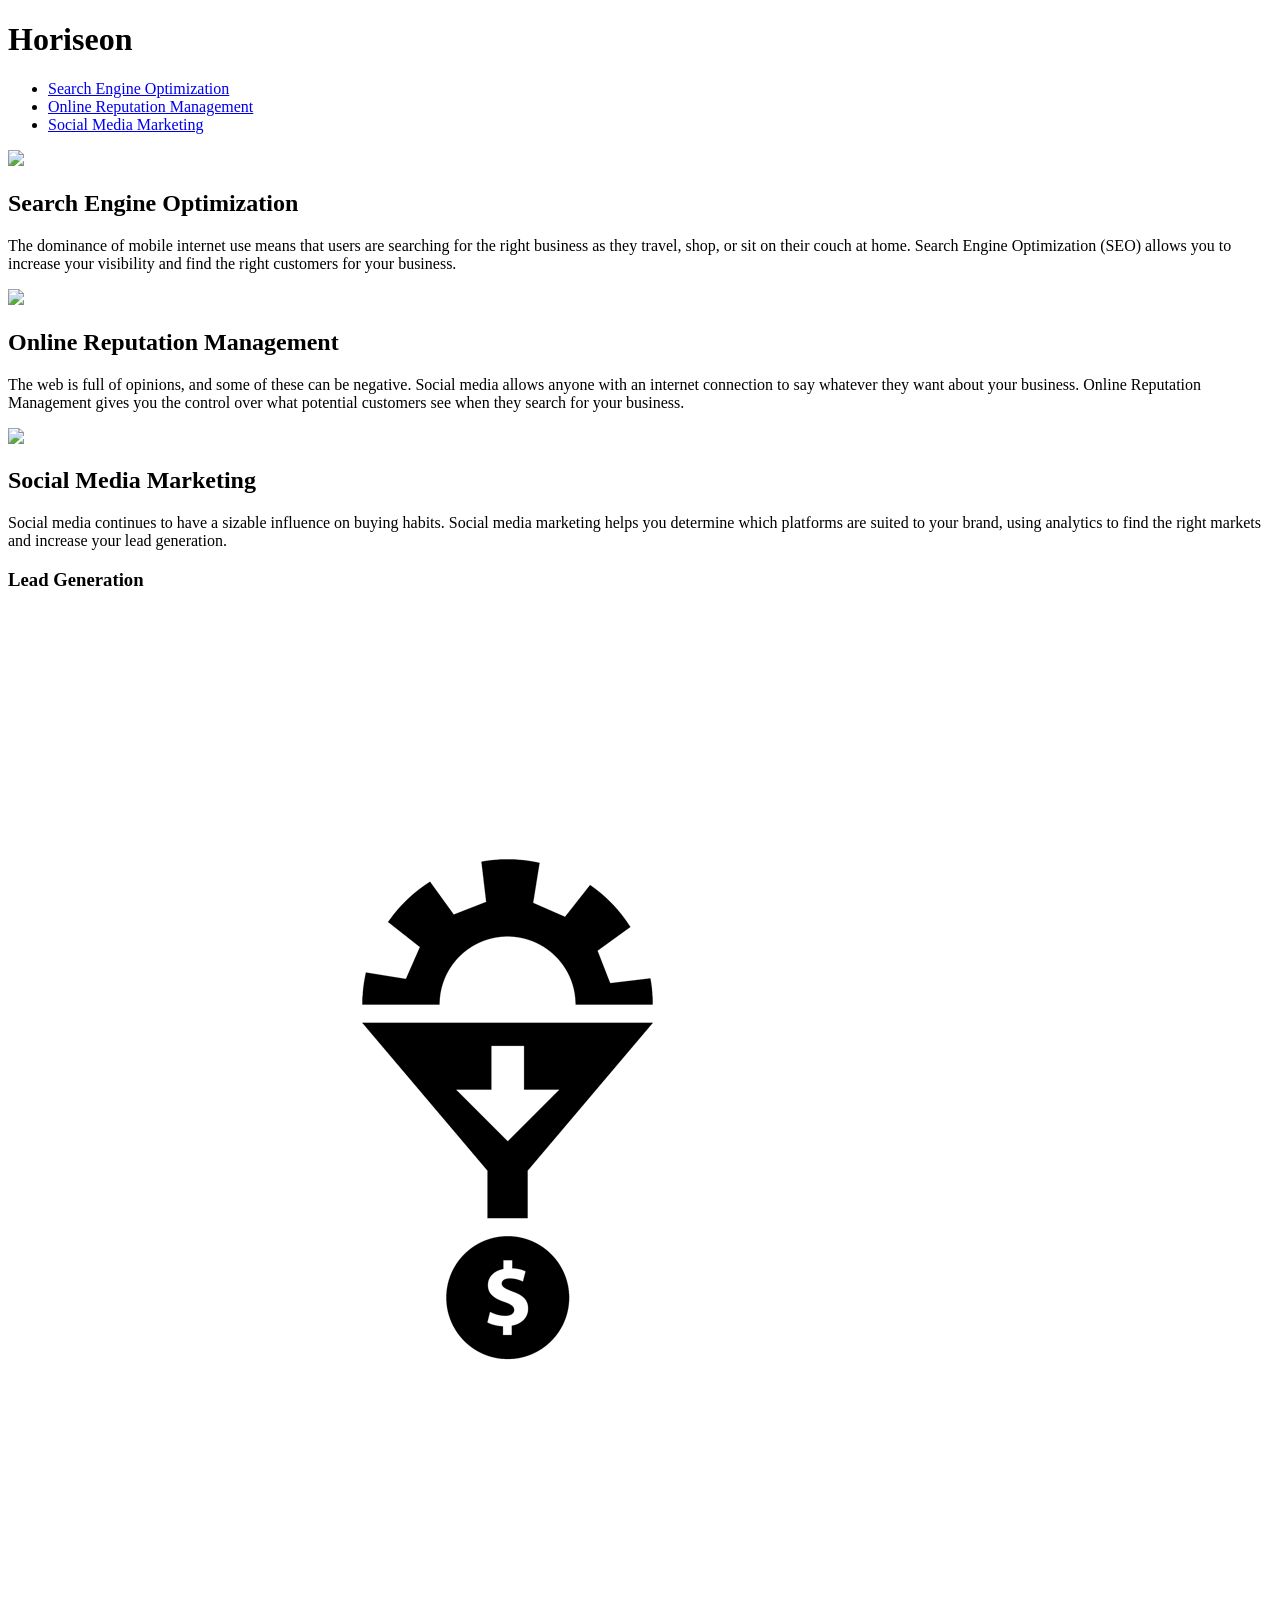
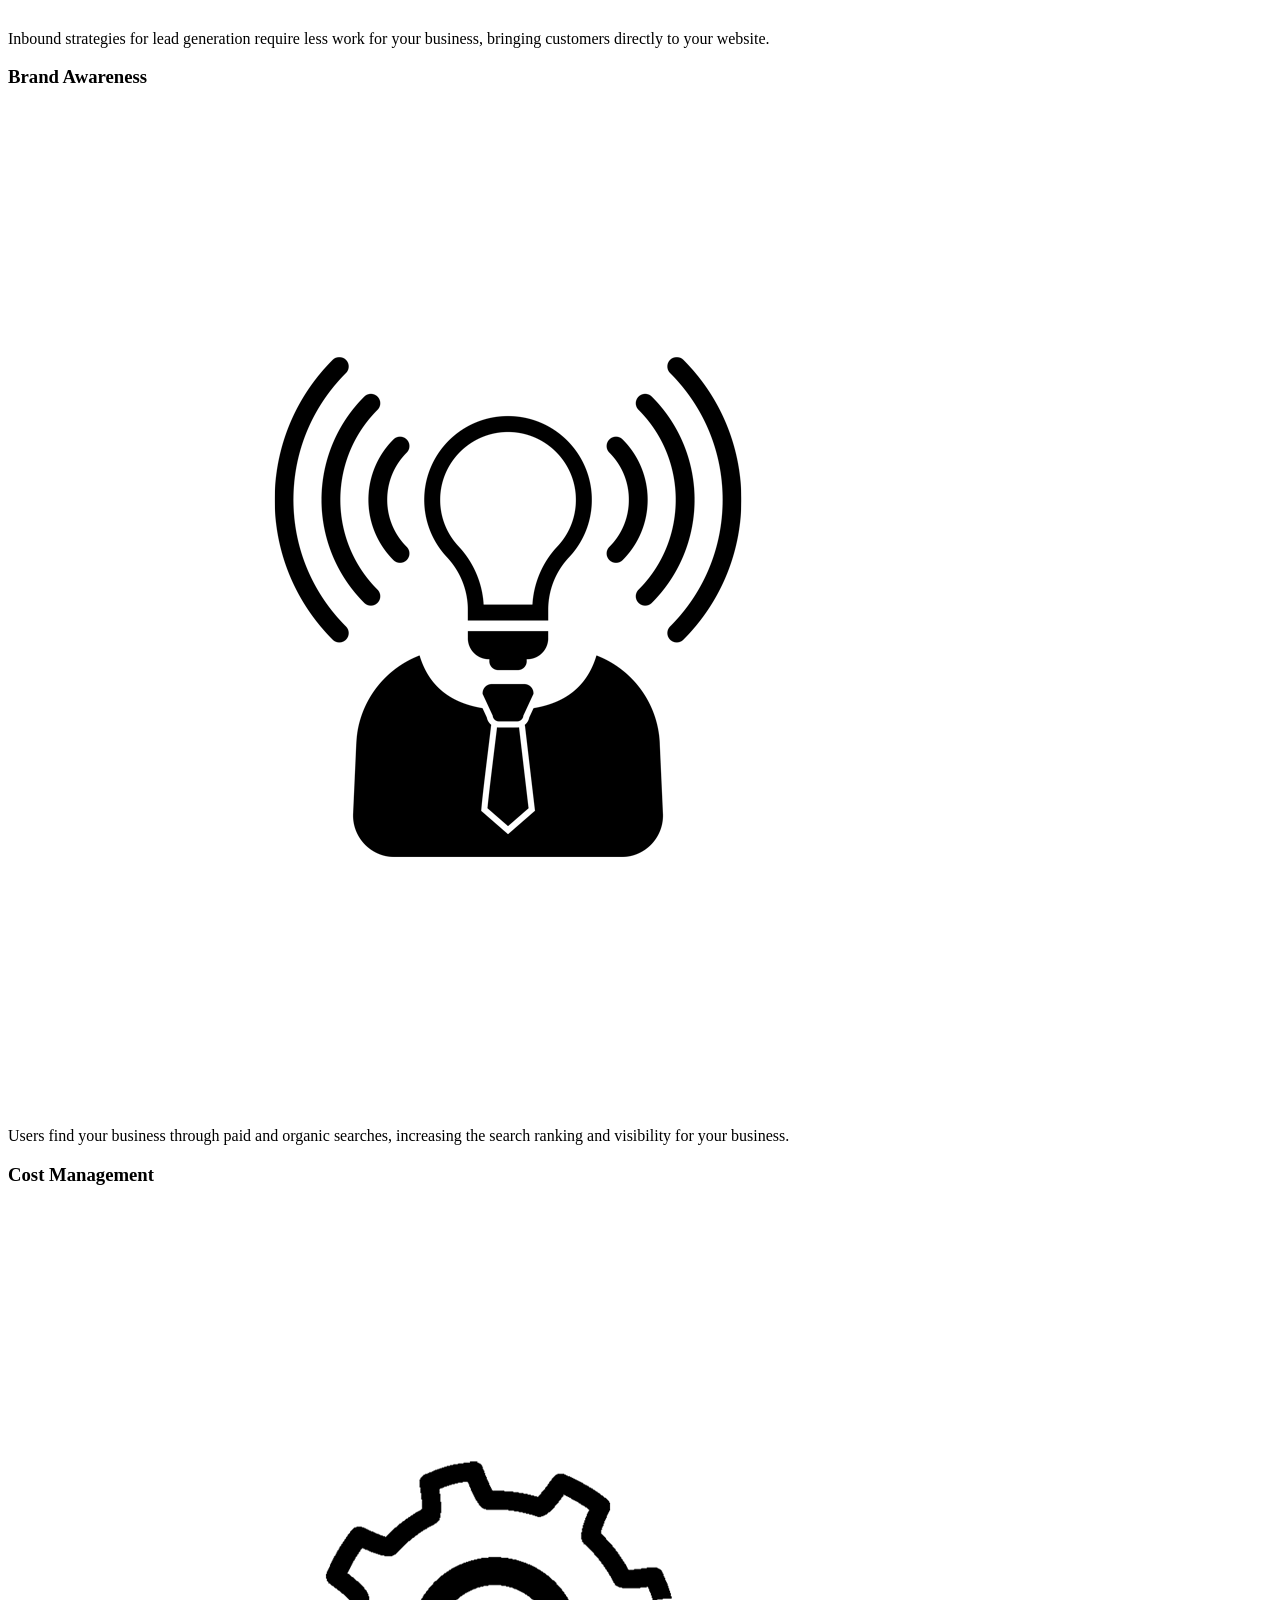
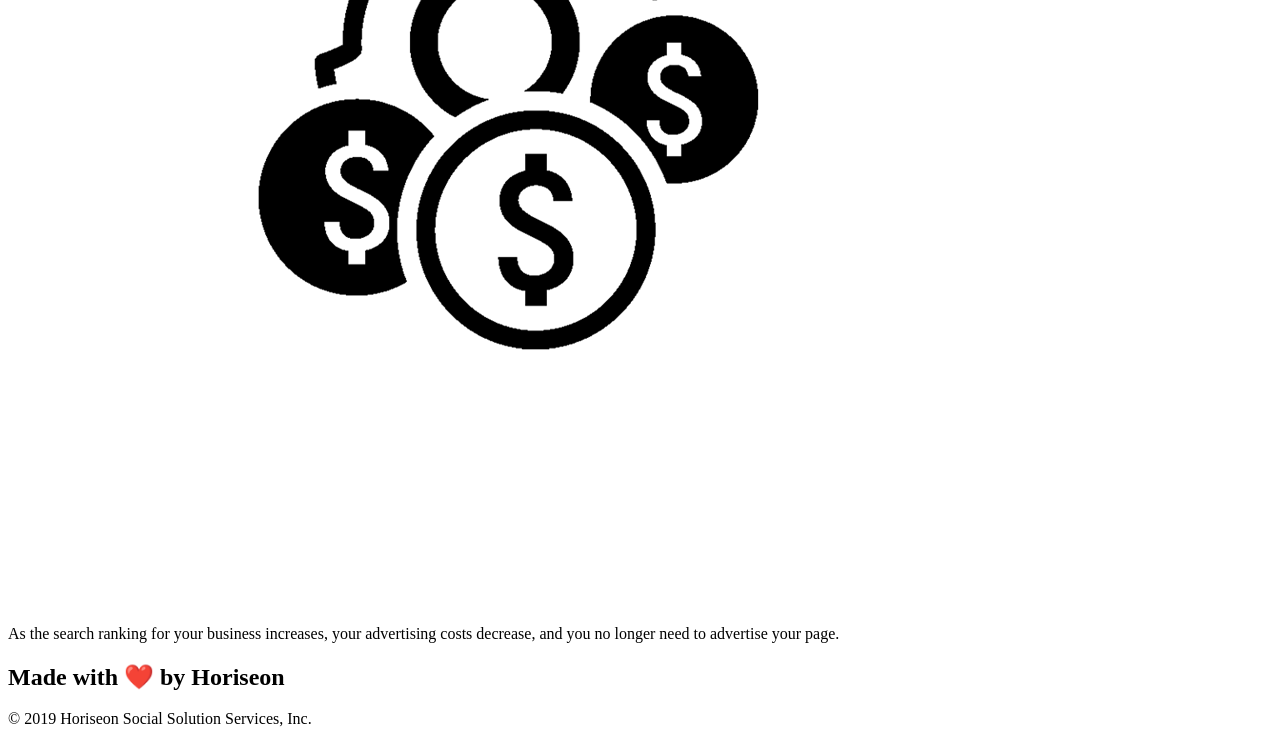
==== Develop/index.html @ c03821a4 "Cloned Starter Code to Repo" ====
<!DOCTYPE html>
<html lang="en-us">

<head>
    <meta charset="UTF-8" />
    <link rel="stylesheet" href="./assets/css/style.css">
    <title>website</title>
</head>

<body>
    <div class="header">
        <h1>Hori<span class="seo">seo</span>n</h1>
        <div>
            <ul>
                <li>
                    <a href="#search-engine-optimization">Search Engine Optimization</a>
                </li>
                <li>
                    <a href="#online-reputation-management">Online Reputation Management</a>
                </li>
                <li>
                    <a href="#social-media-marketing">Social Media Marketing</a>
                </li>
            </ul>
        </div>
    </div>
    <div class="hero"></div>
    <div class="content">
        <div class="search-engine-optimization">
            <img src="./assets/images/search-engine-optimization.jpg" class="float-left" />
            <h2>Search Engine Optimization</h2>
            <p>
                The dominance of mobile internet use means that users are searching for the right business as they travel, shop, or sit on their couch at home. Search Engine Optimization (SEO) allows you to increase your visibility and find the right customers for your business.
            </p>
        </div>
        <div id="online-reputation-management" class="online-reputation-management">
            <img src="./assets/images/online-reputation-management.jpg" class="float-right" />
            <h2>Online Reputation Management</h2>
            <p>
                The web is full of opinions, and some of these can be negative. Social media allows anyone with an internet connection to say whatever they want about your business. Online Reputation Management gives you the control over what potential customers see when they search for your business.
            </p>
        </div>
        <div id="social-media-marketing" class="social-media-marketing">
            <img src="./assets/images/social-media-marketing.jpg" class="float-left" />
            <h2>Social Media Marketing</h2>
            <p>
                Social media continues to have a sizable influence on buying habits. Social media marketing helps you determine which platforms are suited to your brand, using analytics to find the right markets and increase your lead generation.
            </p>
        </div>
    </div>
    <div class="benefits">
        <div class="benefit-lead">
            <h3>Lead Generation</h3>
            <img src="./assets/images/lead-generation.png" />
            <p>
                Inbound strategies for lead generation require less work for your business, bringing customers directly to your website.
            </p>
        </div>
        <div class="benefit-brand">
            <h3>Brand Awareness</h3>
            <img src="./assets/images/brand-awareness.png" />
            <p>
                Users find your business through paid and organic searches, increasing the search ranking and visibility for your business.
            </p>
        </div>
        <div class="benefit-cost">
            <h3>Cost Management</h3>
            <img src="./assets/images/cost-management.png"></img>
            <p>
                As the search ranking for your business increases, your advertising costs decrease, and you no longer need to advertise your page.
            </p>
        </div>
    </div>
    <div class="footer">
        <h2>Made with ❤️️ by Horiseon</h2>
        <p>
            &copy; 2019 Horiseon Social Solution Services, Inc.
        </p>
    </div>
</body>

</html>
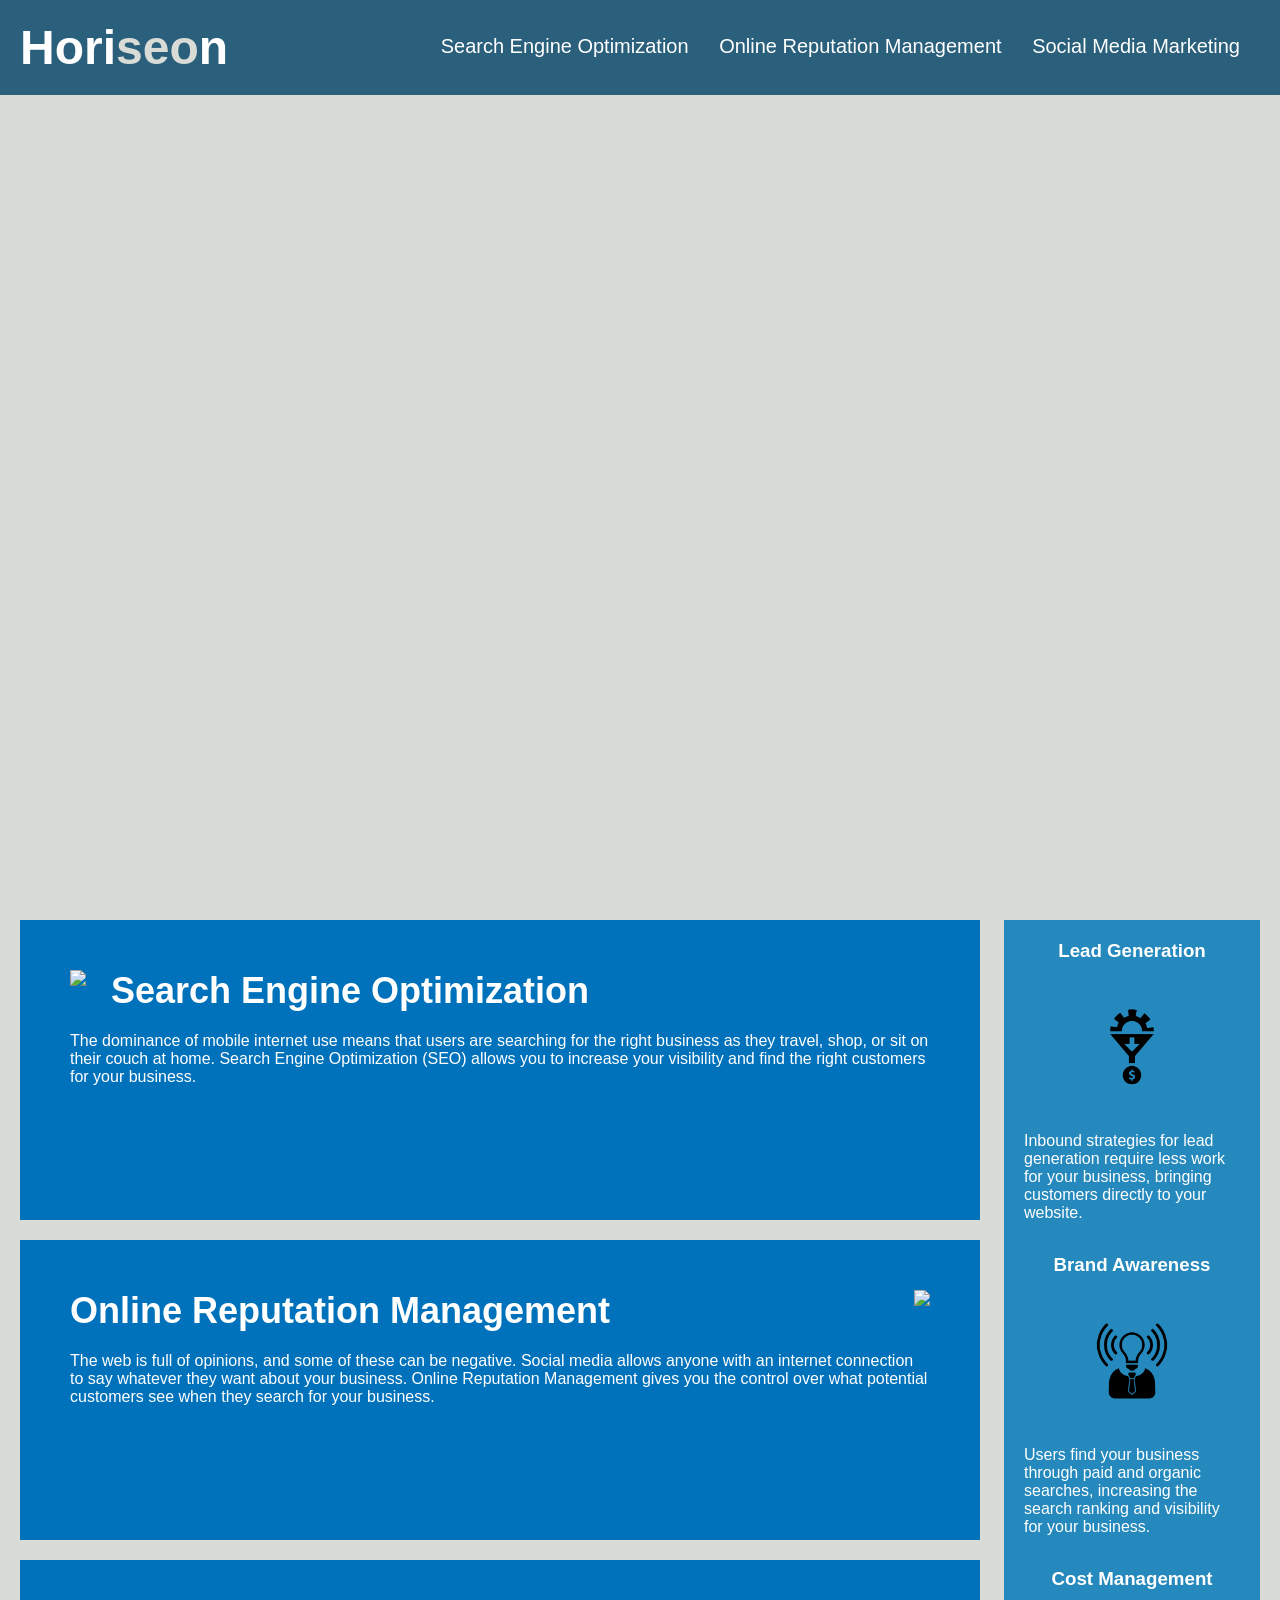
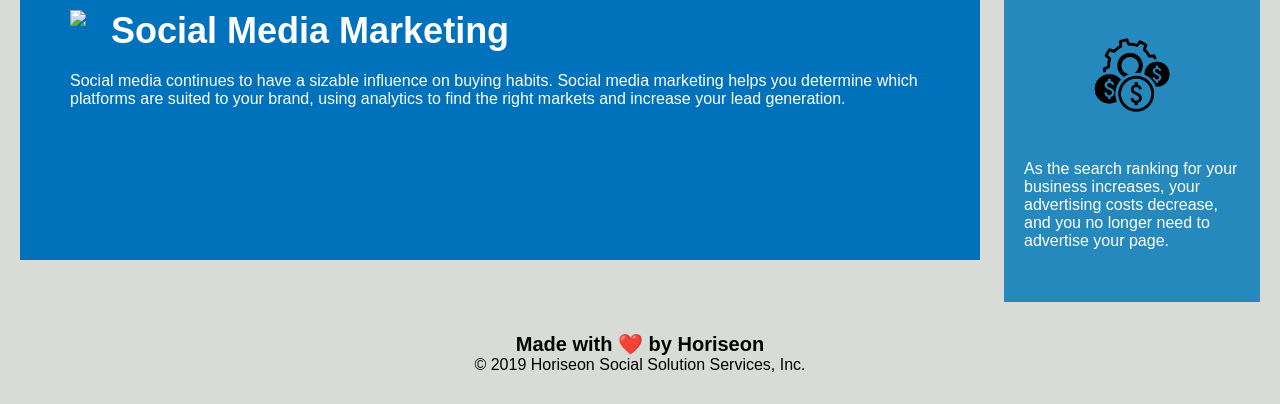
==== commit ccaf8f97: "Changed title to Horiseon, created header and nav elements and updated in CSS to match" ====
--- a/Develop/index.html
+++ b/Develop/index.html
@@ -4,13 +4,13 @@
 <head>
     <meta charset="UTF-8" />
     <link rel="stylesheet" href="./assets/css/style.css">
-    <title>website</title>
+    <title>Horiseon</title>
 </head>
 
 <body>
-    <div class="header">
+    <header class="header">
         <h1>Hori<span class="seo">seo</span>n</h1>
-        <div>
+        <nav>
             <ul>
                 <li>
                     <a href="#search-engine-optimization">Search Engine Optimization</a>
@@ -22,8 +22,8 @@
                     <a href="#social-media-marketing">Social Media Marketing</a>
                 </li>
             </ul>
-        </div>
-    </div>
+        </nav>
+    </header>
     <div class="hero"></div>
     <div class="content">
         <div class="search-engine-optimization">
--- a/Develop/assets/css/style.css
+++ b/Develop/assets/css/style.css
@@ -0,0 +1,200 @@
+* {
+    box-sizing: border-box;
+    padding: 0;
+    margin: 0;
+}
+
+body {
+    background-color: #d9dcd6;
+}
+
+.header {
+    padding: 20px;
+    font-family: 'Trebuchet MS', 'Lucida Sans Unicode', 'Lucida Grande', 'Lucida Sans', Arial, sans-serif;
+    background-color: #2a607c;
+    color: #ffffff;
+}
+
+.header h1 {
+    display: inline-block;
+    font-size: 48px;
+}
+
+.header h1 .seo {
+    color: #d9dcd6;
+}
+
+.header nav {
+    padding-top: 15px;
+    margin-right: 20px;
+    float: right;
+    font-family: 'Gill Sans', 'Gill Sans MT', Calibri, 'Trebuchet MS', sans-serif;
+    font-size: 20px;
+}
+
+.header nav ul {
+    list-style-type: none;
+}
+
+.header nav ul li {
+    display: inline-block;
+    margin-left: 25px;
+}
+
+a {
+    color: #ffffff;
+    text-decoration: none;
+}
+
+p {
+    font-size: 16px;
+}
+
+.hero {
+    height: 800px;
+    width: 100%;
+    margin-bottom: 25px;
+    background-image: url("../images/digital-marketing-meeting.jpg");
+    background-size: cover;
+    background-position: center;
+}
+
+.float-left {
+    float: left;
+    margin-right: 25px;
+}
+
+.float-right {
+    float: right;
+    margin-left: 25px;
+}
+
+.content {
+    width: 75%;
+    display: inline-block;
+    margin-left: 20px;
+}
+
+.benefits {
+    margin-right: 20px;
+    padding: 20px;
+    clear: both;
+    float: right;
+    width: 20%;
+    height: 100%;
+    font-family: 'Gill Sans', 'Gill Sans MT', Calibri, 'Trebuchet MS', sans-serif;
+    background-color: #2589bd;
+}
+
+.benefit-lead {
+    margin-bottom: 32px;
+    color: #ffffff;
+}
+
+.benefit-brand {
+    margin-bottom: 32px;
+    color: #ffffff;
+}
+
+.benefit-cost {
+    margin-bottom: 32px;
+    color: #ffffff;
+}
+
+.benefit-lead h3 {
+    margin-bottom: 10px;
+    text-align: center;
+}
+
+.benefit-brand h3 {
+    margin-bottom: 10px;
+    text-align: center;
+}
+
+.benefit-cost h3 {
+    margin-bottom: 10px;
+    text-align: center;
+}
+
+.benefit-lead img {
+    display: block;
+    margin: 10px auto;
+    max-width: 150px;
+}
+
+.benefit-brand img {
+    display: block;
+    margin: 10px auto;
+    max-width: 150px;
+}
+
+.benefit-cost img {
+    display: block;
+    margin: 10px auto;
+    max-width: 150px;
+}
+
+.search-engine-optimization {
+    margin-bottom: 20px;
+    padding: 50px;
+    height: 300px;
+    font-family: 'Gill Sans', 'Gill Sans MT', Calibri, 'Trebuchet MS', sans-serif;
+    background-color: #0072bb;
+    color: #ffffff;
+}
+
+.online-reputation-management {
+    margin-bottom: 20px;
+    padding: 50px;
+    height: 300px;
+    font-family: 'Gill Sans', 'Gill Sans MT', Calibri, 'Trebuchet MS', sans-serif;
+    background-color: #0072bb;
+    color: #ffffff;
+}
+
+.social-media-marketing {
+    margin-bottom: 20px;
+    padding: 50px;
+    height: 300px;
+    font-family: 'Gill Sans', 'Gill Sans MT', Calibri, 'Trebuchet MS', sans-serif;
+    background-color: #0072bb;
+    color: #ffffff;
+}
+
+.search-engine-optimization img {
+    max-height: 200px;
+}
+
+.online-reputation-management img {
+    max-height: 200px;
+}
+
+.social-media-marketing img {
+    max-height: 200px;
+}
+
+.search-engine-optimization h2 {
+    margin-bottom: 20px;
+    font-size: 36px;
+}
+
+.online-reputation-management h2 {
+    margin-bottom: 20px;
+    font-size: 36px;
+}
+
+.social-media-marketing h2 {
+    margin-bottom: 20px;
+    font-size: 36px;
+}
+
+.footer {
+    padding: 30px;
+    clear: both;
+    font-family: 'Trebuchet MS', 'Lucida Sans Unicode', 'Lucida Grande', 'Lucida Sans', Arial, sans-serif;
+    text-align: center;
+}
+
+.footer h2 {
+    font-size: 20px;
+}
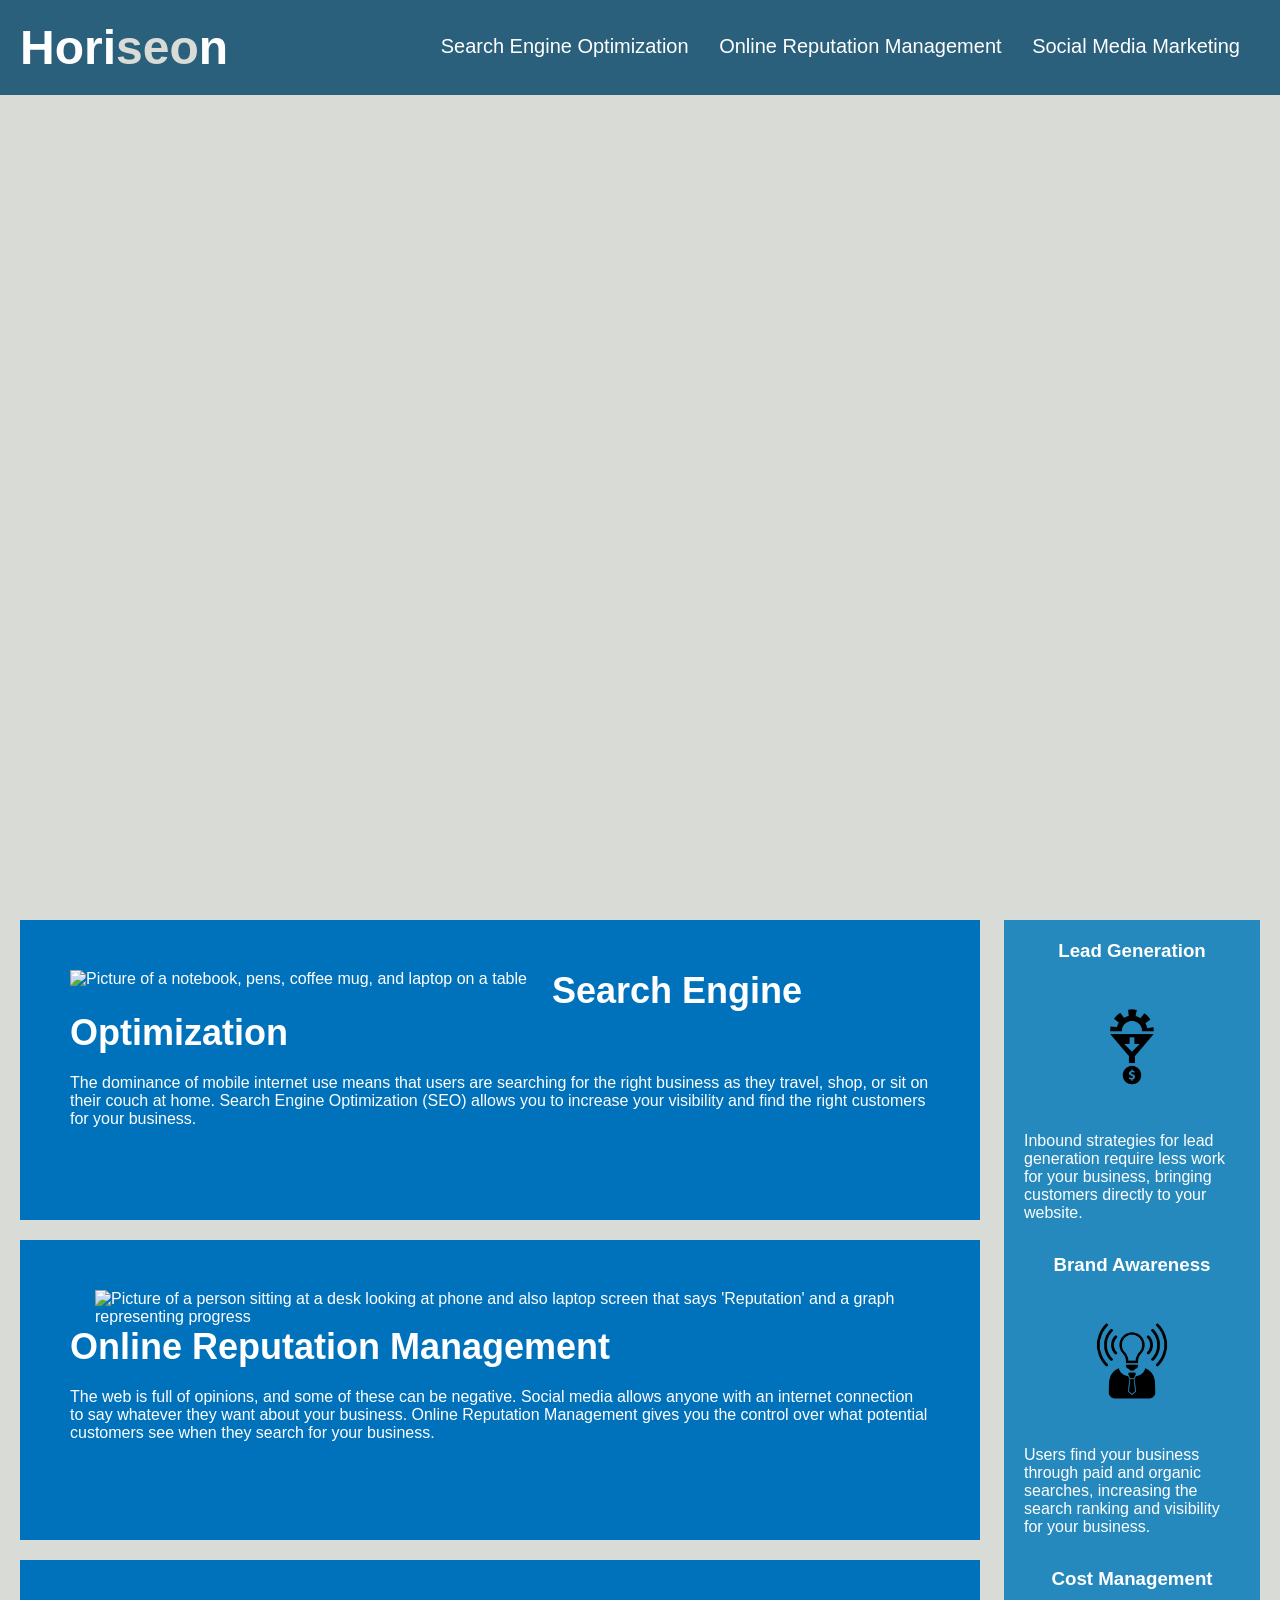
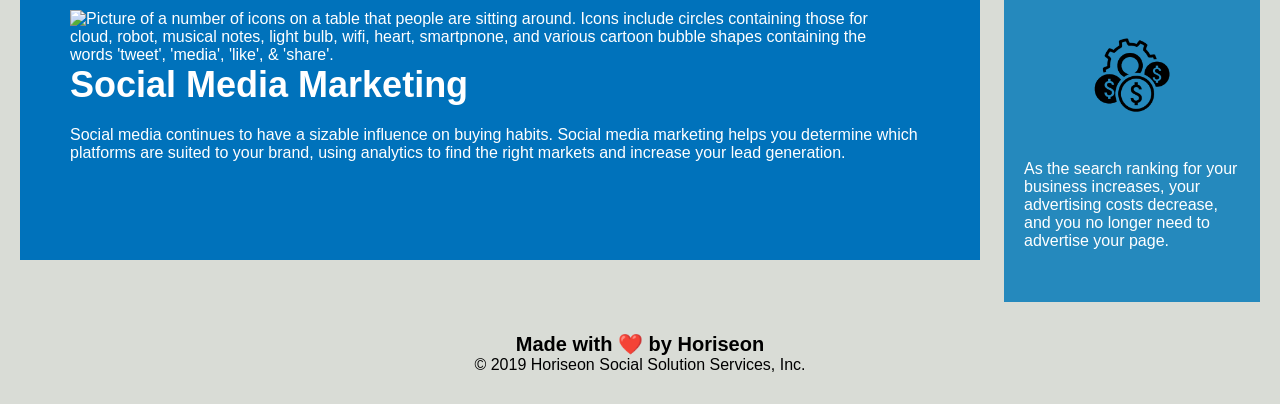
==== commit eead79fc: "Added alt descriptions to images" ====
--- a/Develop/index.html
+++ b/Develop/index.html
@@ -24,59 +24,59 @@
             </ul>
         </nav>
     </header>
-    <div class="hero"></div>
-    <div class="content">
-        <div class="search-engine-optimization">
-            <img src="./assets/images/search-engine-optimization.jpg" class="float-left" />
+    <section class="hero"></section>
+    <section class="content">
+        <article id="search-engine-optimization" class="search-engine-optimization">
+            <img src="./assets/images/search-engine-optimization.jpg" alt="Picture of a notebook, pens, coffee mug, and laptop on a table" class="float-left" />
             <h2>Search Engine Optimization</h2>
             <p>
                 The dominance of mobile internet use means that users are searching for the right business as they travel, shop, or sit on their couch at home. Search Engine Optimization (SEO) allows you to increase your visibility and find the right customers for your business.
             </p>
-        </div>
-        <div id="online-reputation-management" class="online-reputation-management">
-            <img src="./assets/images/online-reputation-management.jpg" class="float-right" />
+        </article>
+        <article id="online-reputation-management" class="online-reputation-management">
+            <img src="./assets/images/online-reputation-management.jpg" alt="Picture of a person sitting at a desk looking at phone and also laptop screen that says 'Reputation' and a graph representing progress" class="float-right" />
             <h2>Online Reputation Management</h2>
             <p>
                 The web is full of opinions, and some of these can be negative. Social media allows anyone with an internet connection to say whatever they want about your business. Online Reputation Management gives you the control over what potential customers see when they search for your business.
             </p>
-        </div>
-        <div id="social-media-marketing" class="social-media-marketing">
-            <img src="./assets/images/social-media-marketing.jpg" class="float-left" />
+        </article>
+        <article id="social-media-marketing" class="social-media-marketing">
+            <img src="./assets/images/social-media-marketing.jpg" alt="Picture of a number of icons on a table that people are sitting around. Icons include circles containing those for cloud, robot, musical notes, light bulb, wifi, heart, smartpnone, and various cartoon bubble shapes containing the words 'tweet', 'media', 'like', & 'share'." class="float-left" />
             <h2>Social Media Marketing</h2>
             <p>
                 Social media continues to have a sizable influence on buying habits. Social media marketing helps you determine which platforms are suited to your brand, using analytics to find the right markets and increase your lead generation.
             </p>
-        </div>
-    </div>
-    <div class="benefits">
-        <div class="benefit-lead">
+        </article>
+    </section>
+    <aside class="benefits">
+        <section class="benefit-lead">
             <h3>Lead Generation</h3>
             <img src="./assets/images/lead-generation.png" />
             <p>
                 Inbound strategies for lead generation require less work for your business, bringing customers directly to your website.
             </p>
-        </div>
-        <div class="benefit-brand">
+        </section>
+        <section class="benefit-brand">
             <h3>Brand Awareness</h3>
             <img src="./assets/images/brand-awareness.png" />
             <p>
                 Users find your business through paid and organic searches, increasing the search ranking and visibility for your business.
             </p>
-        </div>
-        <div class="benefit-cost">
+        </section>
+        <section class="benefit-cost">
             <h3>Cost Management</h3>
             <img src="./assets/images/cost-management.png"></img>
             <p>
                 As the search ranking for your business increases, your advertising costs decrease, and you no longer need to advertise your page.
             </p>
-        </div>
-    </div>
-    <div class="footer">
+        </section>
+    </aside>
+    <footer class="footer">
         <h2>Made with ❤️️ by Horiseon</h2>
         <p>
             &copy; 2019 Horiseon Social Solution Services, Inc.
         </p>
-    </div>
+    </footer>
 </body>
 
 </html>
